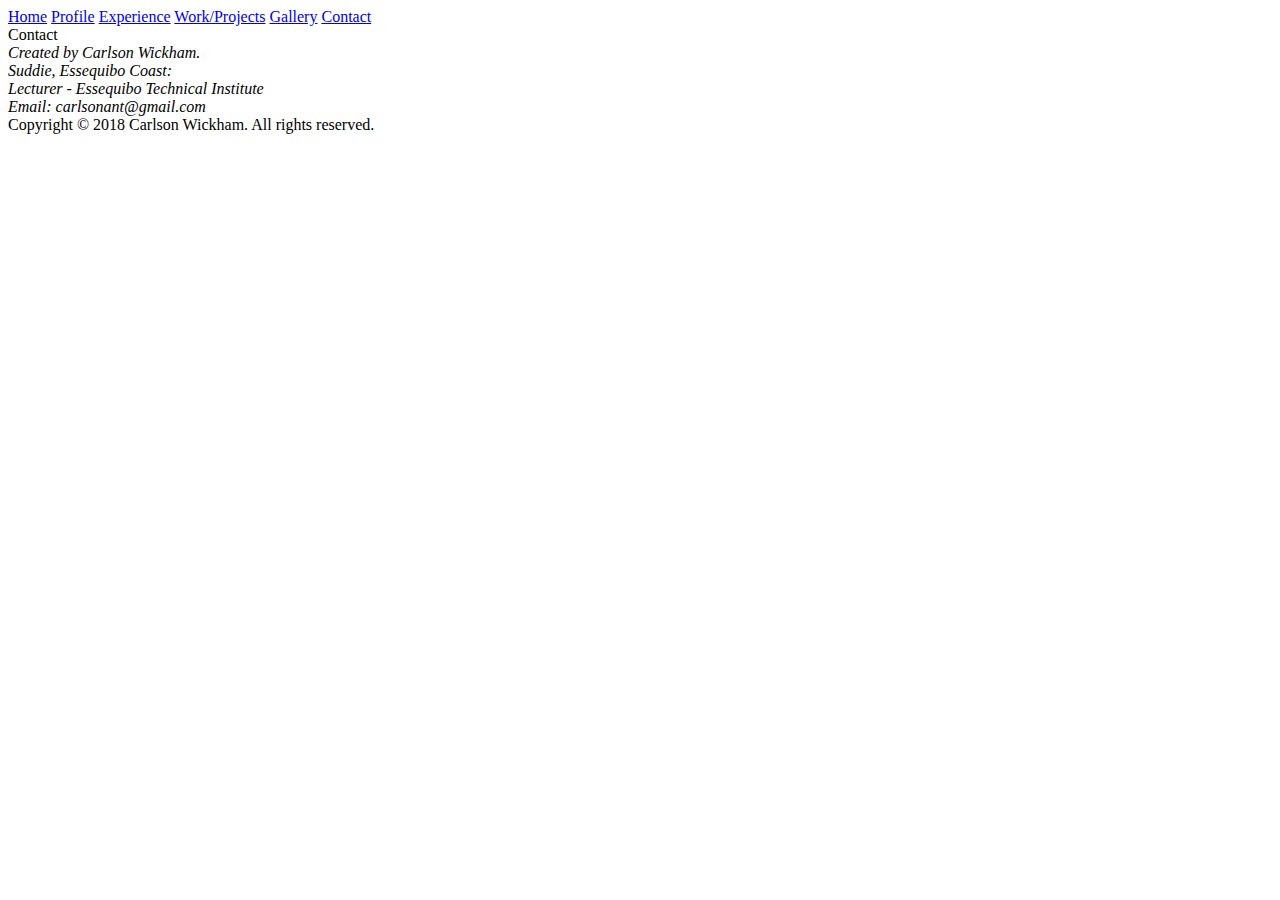
==== Contact.html @ 224e6d63 "initial commit" ====
<html>
<head>
    <title>Contact</title>
    <link href="mystyles.css" rel="stylesheet" type="text/css" />
	<meta name="viewport" content="width=device-width, initial-scale=1.0">
</head>
<body>
<div id="navbox">
    
	
		<div id="sidenav">
			<a href="index.html">Home</a>
			<a href="profile.html">Profile</a>
			<a href="experience.html">Experience</a>
			<a href="work_projects.html">Work/Projects</a>
			<a href="gallery.html">Gallery</a>
			<a href="contact.html">Contact</a></div>
		<div id="bg"></div>
	
	<div id="logo">Contact</div>
	<address>
Created by Carlson Wickham.<br> 
Suddie, Essequibo Coast:<br>
Lecturer - Essequibo Technical Institute<br>
Email: carlsonant@gmail.com<br>
</address>
<div id="footer">
		Copyright &copy; 2018 Carlson Wickham. All rights reserved.<br>
		
	</div>
</div>
</body>
</head>
</html>
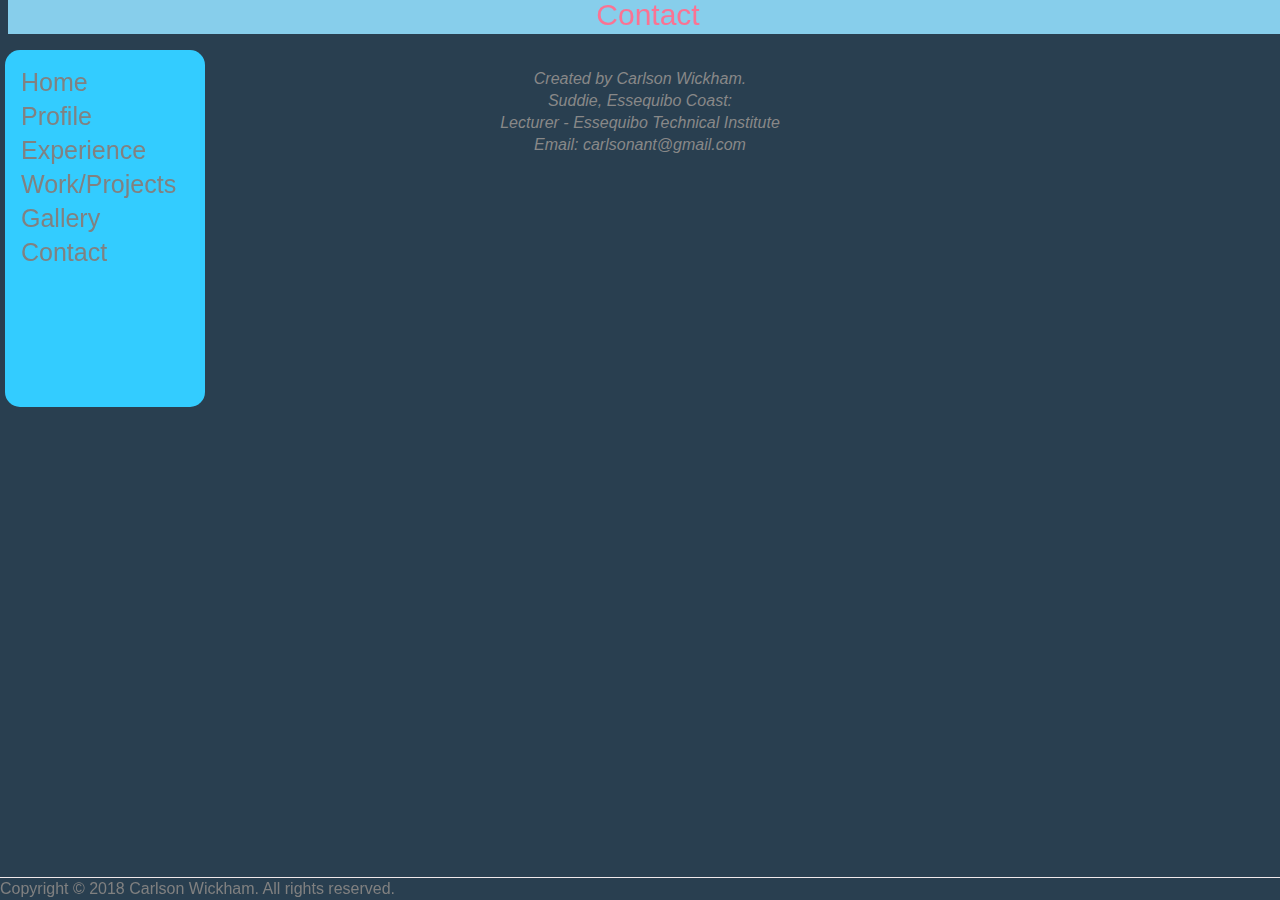
==== commit 99028a49: "Updated" ====
--- a/Contact.html
+++ b/Contact.html
@@ -1,34 +1,35 @@
-<html>
-<head>
-    <title>Contact</title>
-    <link href="mystyles.css" rel="stylesheet" type="text/css" />
-	<meta name="viewport" content="width=device-width, initial-scale=1.0">
-</head>
-<body>
-<div id="navbox">
-    
-	
-		<div id="sidenav">
-			<a href="index.html">Home</a>
-			<a href="profile.html">Profile</a>
-			<a href="experience.html">Experience</a>
-			<a href="work_projects.html">Work/Projects</a>
-			<a href="gallery.html">Gallery</a>
-			<a href="contact.html">Contact</a></div>
-		<div id="bg"></div>
-	
-	<div id="logo">Contact</div>
-	<address>
-Created by Carlson Wickham.<br> 
-Suddie, Essequibo Coast:<br>
-Lecturer - Essequibo Technical Institute<br>
-Email: carlsonant@gmail.com<br>
-</address>
-<div id="footer">
-		Copyright &copy; 2018 Carlson Wickham. All rights reserved.<br>
-		
-	</div>
-</div>
-</body>
-</head>
+<!DOCTYPE html>
+<html>
+<head>
+    <title>Contact</title>
+    <link href="styles.css" rel="stylesheet">
+	<meta name="viewport" content="width=device-width, initial-scale=1.0">
+</head>
+<body>
+<div id="navbox">
+    
+	
+		<div id="sidenav">
+			<a href="index.html">Home</a>
+			<a href="profile.html">Profile</a>
+			<a href="experience.html">Experience</a>
+			<a href="work_projects.html">Work/Projects</a>
+			<a href="gallery.html">Gallery</a>
+			<a href="contact.html">Contact</a></div>
+		<div id="bg"></div>
+	
+	<div id="logo">Contact</div>
+	<address>
+Created by Carlson Wickham.<br> 
+Suddie, Essequibo Coast:<br>
+Lecturer - Essequibo Technical Institute<br>
+Email: carlsonant@gmail.com<br>
+</address>
+<div id="footer">
+		Copyright &copy; 2018 Carlson Wickham. All rights reserved.<br>
+		
+	</div>
+</div>
+</body>
+</head>
 </html>--- a/styles.css
+++ b/styles.css
@@ -0,0 +1,254 @@
+/* Layout */
+
+
+
+p {
+	margin:0;
+	padding:0;
+}
+
+navbox {
+	margin:0 auto;
+	padding: 10px;
+	width:632px;
+	border-left:2px solid #f0e9eb;
+	border-right:2px solid #f0e9eb;
+}
+
+header {
+	margin:0 1px;
+}
+
+body {
+  background: #293f50;
+  color: #888;
+  font: 300 16px/22px "Lato", "Open Sans", "Helvetica Neue", Helvetica, Arial, sans-serif;
+}
+
+
+#main-content {
+	text-align:center;
+	margin:2 auto;
+}
+
+#main-image {
+	text-align:center;
+}
+
+#left-column {
+	width:40%;
+	padding:40px 20px 20px 400px;
+	float:left;
+}
+
+#right-column {
+	width:200px;
+	padding:40px 60px 315px 10px;
+	float:right;
+	
+}
+#left-columnpro {
+	width:50%;
+	padding:60px 80px 0px 300px;
+	float:left;
+	
+}
+#right-columnpro {
+	width:270px;
+	padding:50px 0 315px 10px;
+	float:right;
+}
+
+.sidebar {
+	width:218px;
+	margin:0 auto;
+	padding:10px 25px;
+
+}
+
+#footer {
+
+	border-top:1px solid #f0e9eb;
+	padding:0px;
+	clear:both;
+	position:fixed;
+	float:bottom;
+	position: fixed;
+    left: 0;
+    bottom: 0;
+    width: 100%;
+    color: grey;
+    text-align: left;
+}
+
+
+a:visited, a:link {
+	color:#a43b55;
+	text-decoration:underline;
+	background:none;
+}
+
+a:hover {
+	color:#a43b55;
+	text-decoration:none;
+	background:#293f50;
+}
+
+
+#dochead{
+	font-size:20px;
+	width:100%;
+	padding:30px 20px 0px 0px;
+	margin:20px;
+	text-align:center;
+	text-decoration:underline;
+	position:fixed;
+}
+list{
+	text-indent:50px;
+	list-style-type:circle;
+}
+h1 {
+	color:#7a2e40;
+	margin:0 0 10px;
+	padding-bottom:10px;
+	font:normal 17px Georgia, serif;
+	border-bottom:1px solid #efece7;
+	font-weight:bold;
+}
+
+h2 {
+	color:#7a2e40;
+	margin:20px 0 10px;
+	padding-bottom:10px;
+	font:normal 17px Georgia, serif;
+	border-bottom:1px solid #efece7;
+}
+
+h3 {
+	color:white;
+	margin:10px 0;
+	padding-bottom:10px;
+	font:bold 20px Arial, Helvetica, sans-serif;
+	border-bottom:1px solid #efece7;
+}
+
+ul {
+	padding:0;
+	margin:0 0 0 17px;
+}
+
+p{
+	line-height:2;
+}
+.box {
+	background:transparent;
+	padding:15px;
+	text-align:left;
+}
+.boxpro {
+	background:#f7f7f7;
+	height:60%;
+	border:1px solid #f0e9eb;
+	padding:60px 15px 15px 15px;
+	margin: 2px 0px 0px 0px;
+	text-align:left;
+	overflow-y:auto;
+}
+.boxprogallery {
+	background:#f7f7f7;
+	height:60%;	
+	padding:15px;
+	text-align:left;
+	
+}
+.boxprojects {
+	background:#f7f7f7;
+	height:80%;
+	font-size:15px;
+	padding:15px;
+	text-align:left;
+	
+}
+.boxfav {
+	background:#f7f7f7;
+	border:1px solid #f0e9eb;
+	padding:30px 0px 15px 15px;
+	text-align:left;
+}
+
+#nav {
+	background:#06a;
+	padding:2px 20px;
+	text-align:center;
+	color:#f6dde3;
+}
+
+#nav a {
+	margin: 0 10px;
+}
+
+#nav a:visited, #nav a:link {
+	text-decoration:none;
+	color:#f6dde3;
+}
+
+#nav a:hover {
+	text-decoration:underline;
+	color:#f6dde3;
+}
+
+#logo {
+
+	position: fixed;
+	padding:4px 0px 0px 0px;
+	font-stretch:ultra-expanded;
+	font-size:30px;
+	color:#fa7393;
+	text-align:center;
+	margin:0px 0px 20px 0px;
+	background:skyblue;
+	top: 0;
+    width:100%;
+	height:30px;
+	
+}
+
+#sidenav {
+    height: 38%;
+    width: 200px;
+    position: fixed;
+    z-index: 1;
+    top: 0;
+    left: 0;
+	border-radius:15px;
+	margin-top:50px;
+	margin-left:5px;
+    background-color: #33ccff;
+    overflow-x: hidden;
+    padding-top: 15px;
+}
+
+#sidenav a,a:active {
+    padding: 6px 8px 6px 16px;
+    text-decoration: none;
+    font-size: 25px;
+    color: #818181;
+    display: block;
+}
+
+#sidenav a:hover,a:active {
+    color: red;
+}
+
+address { 
+    display: block;
+    font-style: italic;
+    padding:60px 300px;
+	text-align:center;
+}
+.buttons{
+	padding:20px;
+	text-align:center!important;
+}
+
